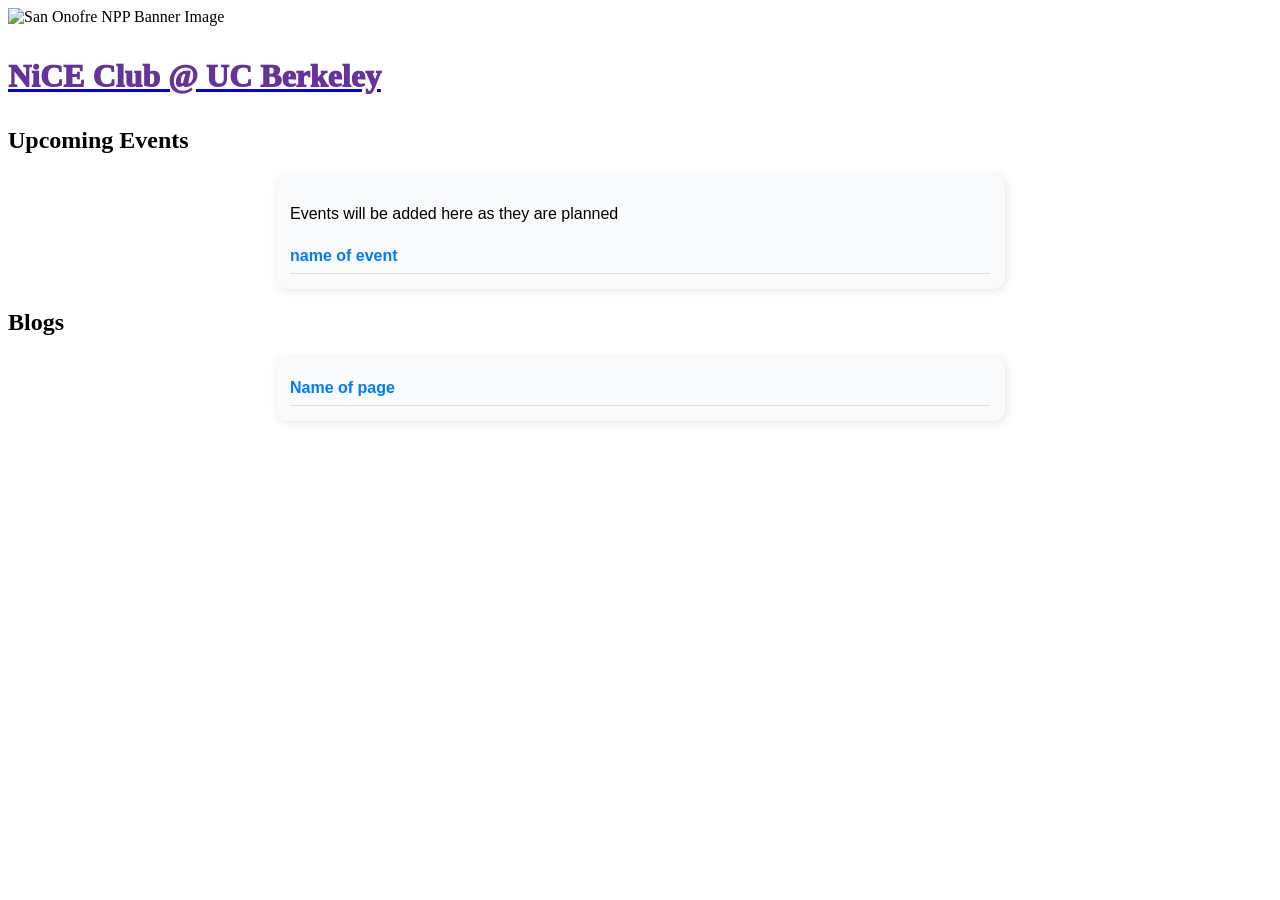
==== blog/blog-home.html @ b948d009 "first template" ====
<!DOCTYPE html>
<html lang="en-US">

<head>
<meta http-equiv="content-type" content="text/html; charset=UTF-8">
    <meta charset="UTF-8">
    <meta http-equiv="X-UA-Compatible" content="IE=edge">
    <meta name="viewport" content="width=device-width, initial-scale=1">


<!-- Begin Jekyll SEO tag v2.8.0 -->
<title>NiCE @ UC Berkeley</title>
<meta name="generator" content="Jekyll v3.10.0">
<meta property="og:title" content="NiCE club website">
<meta property="og:locale" content="en_US">
<meta name="description" content="Deploy a collection of PDFs to the internet as a webpage to make an accessible database.">
<meta property="og:description" content="Deploy a collection of PDFs to the internet as a webpage to make an accessible database.">
<link rel="canonical" href="https://conradbuck.github.io/nice-club/">
<meta property="og:url" content="https://conradbuck.github.io/nice-club/">
<meta property="og:site_name" content="nice-club">
<meta property="og:type" content="website">
<meta name="twitter:card" content="summary">
<meta property="twitter:title" content="NiCE club website">
<script type="application/ld+json">
{"@context":"https://schema.org","@type":"WebSite","description":"The website for the leading student organization for nuclear energy advocacy at Cal.","headline":"NiCE club website","name":"nice-club","url":"https://conradbuck.github.io/nice-club/"}</script>
<!-- End Jekyll SEO tag -->

<!-- <link rel="stylesheet" href="{{ 'css/style.css' | relative_url }}"> -->
<link rel="stylesheet" href="https://conradbuck.github.io/nice-club/css/style.css">
    <!-- start custom head snippets, customize with your own _includes/head-custom.html file -->

<!-- You can set your favicon here -->

<link rel="shortcut icon" type="image/x-icon" href="/nice-club/images/nice-logo.ico">

<!-- end custom head snippets -->

</head>

<body>
<div class="banner">
  <img src="https://conradbuck.github.io/nice-club/images/san-onofre.jpg" alt="San Onofre NPP Banner Image">
  </div>
<div class="container-lg px-3 my-5">
  <style>
    .blog-box {
      width: 700px;
      margin: 20px auto;
      padding: 15px;
      background-color: #f8f9fa;
      border-radius: 12px;
      box-shadow: 2px 2px 8px rgba(0, 0, 0, 0.1);
      font-family: Arial, sans-serif;
      margin-top: 20px;
    }
    .blog-box a {
      display: block;
      padding: 8px 0;
      color: #007bff;
      text-decoration: none;
      font-weight: bold;
      border-bottom: 1px solid #ddd;
    }
  </style>

  <h1><a href="https://githubACC.github.io/root-folder/">
    <p style="font-weight: 1000;color:rebeccapurple">NiCE Club @ UC Berkeley</p></a></h1>

  <h2>Upcoming Events</h2>
    <div class="blog-box">
      <p>Events will be added here as they are planned</p>
      <a href="./event-subfolder/blog.html">name of event</a>
    </div>
  <h2>Blogs</h2>
    <div class="blog-box">
      <a href="./page-subfolder/blog.html">Name of page</a>
      
    </div>


</body>
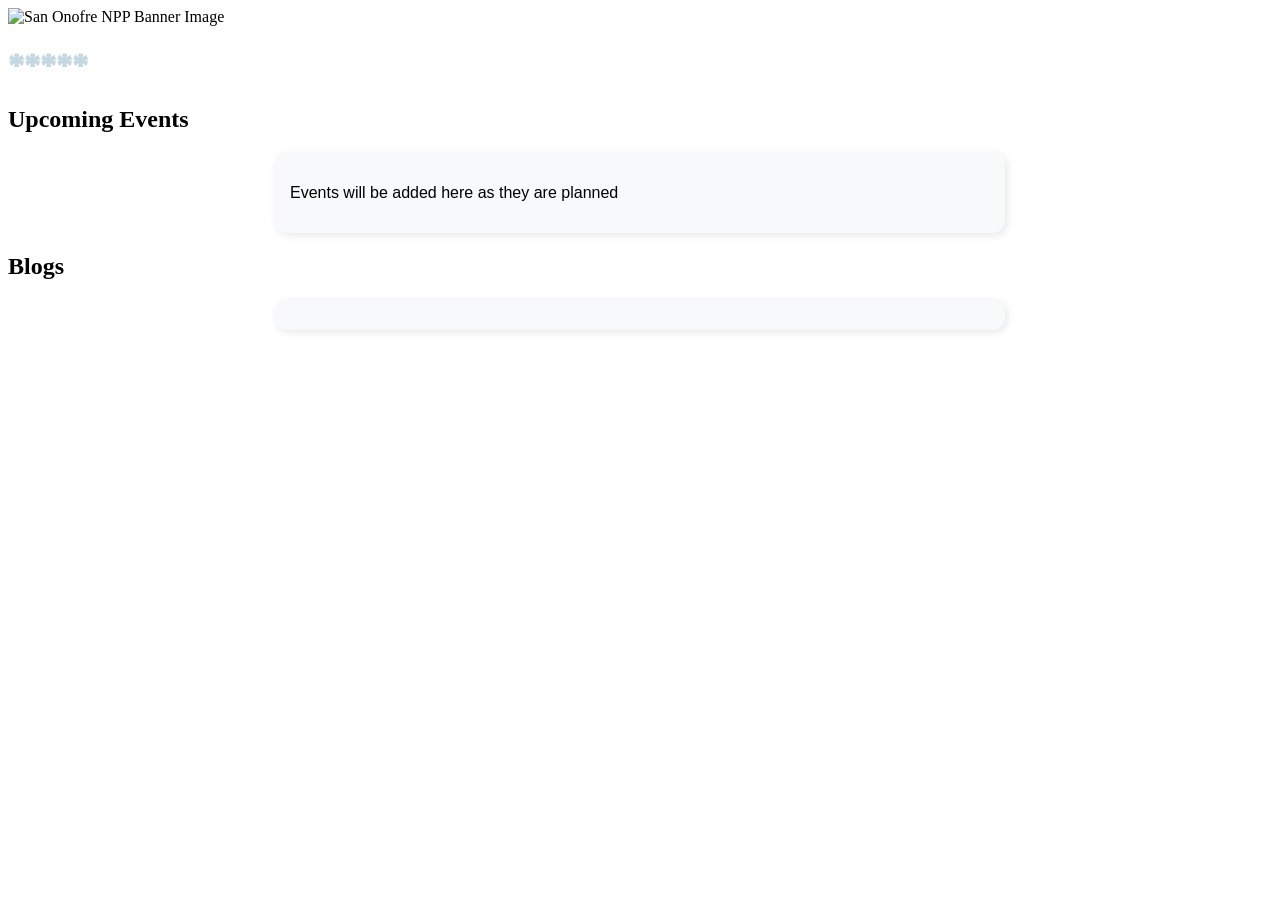
==== commit 760d3579: "blog-home.html - aid pre-rev made some preliminary revisions" ====
--- a/blog/blog-home.html
+++ b/blog/blog-home.html
@@ -1,81 +1,52 @@
 <!DOCTYPE html>
 <html lang="en-US">
+<head>
+  <meta http-equiv="content-type" content="text/html; charset=UTF-8">
+  <meta charset="UTF-8">
+  <meta http-equiv="X-UA-Compatible" content="IE=edge">
+  <meta name="viewport" content="width=device-width, initial-scale=1">
 
-<head>
-<meta http-equiv="content-type" content="text/html; charset=UTF-8">
-    <meta charset="UTF-8">
-    <meta http-equiv="X-UA-Compatible" content="IE=edge">
-    <meta name="viewport" content="width=device-width, initial-scale=1">
+  <title>*****</title>
 
-
-<!-- Begin Jekyll SEO tag v2.8.0 -->
-<title>NiCE @ UC Berkeley</title>
-<meta name="generator" content="Jekyll v3.10.0">
-<meta property="og:title" content="NiCE club website">
-<meta property="og:locale" content="en_US">
-<meta name="description" content="Deploy a collection of PDFs to the internet as a webpage to make an accessible database.">
-<meta property="og:description" content="Deploy a collection of PDFs to the internet as a webpage to make an accessible database.">
-<link rel="canonical" href="https://conradbuck.github.io/nice-club/">
-<meta property="og:url" content="https://conradbuck.github.io/nice-club/">
-<meta property="og:site_name" content="nice-club">
-<meta property="og:type" content="website">
-<meta name="twitter:card" content="summary">
-<meta property="twitter:title" content="NiCE club website">
-<script type="application/ld+json">
-{"@context":"https://schema.org","@type":"WebSite","description":"The website for the leading student organization for nuclear energy advocacy at Cal.","headline":"NiCE club website","name":"nice-club","url":"https://conradbuck.github.io/nice-club/"}</script>
-<!-- End Jekyll SEO tag -->
-
-<!-- <link rel="stylesheet" href="{{ 'css/style.css' | relative_url }}"> -->
-<link rel="stylesheet" href="https://conradbuck.github.io/nice-club/css/style.css">
-    <!-- start custom head snippets, customize with your own _includes/head-custom.html file -->
-
-<!-- You can set your favicon here -->
-
-<link rel="shortcut icon" type="image/x-icon" href="/nice-club/images/nice-logo.ico">
-
-<!-- end custom head snippets -->
-
+  <link rel="stylesheet" href="https://conradbuck.github.io/nice-club/css/style.css">
+  <link rel="shortcut icon" type="image/x-icon" href="/nice-club/images/nice-logo.ico">
 </head>
 
 <body>
-<div class="banner">
-  <img src="https://conradbuck.github.io/nice-club/images/san-onofre.jpg" alt="San Onofre NPP Banner Image">
+  <div class="banner">
+    <img src="https://conradbuck.github.io/nice-club/images/san-onofre.jpg" alt="San Onofre NPP Banner Image">
   </div>
-<div class="container-lg px-3 my-5">
-  <style>
-    .blog-box {
-      width: 700px;
-      margin: 20px auto;
-      padding: 15px;
-      background-color: #f8f9fa;
-      border-radius: 12px;
-      box-shadow: 2px 2px 8px rgba(0, 0, 0, 0.1);
-      font-family: Arial, sans-serif;
-      margin-top: 20px;
-    }
-    .blog-box a {
-      display: block;
-      padding: 8px 0;
-      color: #007bff;
-      text-decoration: none;
-      font-weight: bold;
-      border-bottom: 1px solid #ddd;
-    }
-  </style>
 
-  <h1><a href="https://githubACC.github.io/root-folder/">
-    <p style="font-weight: 1000;color:rebeccapurple">NiCE Club @ UC Berkeley</p></a></h1>
+  <div class="container-lg px-3 my-5">
+    <style>
+      .blog-box {
+        width: 700px;
+        margin: 20px auto;
+        padding: 15px;
+        background-color: #f8f9fa;
+        border-radius: 12px;
+        box-shadow: 2px 2px 8px rgba(0, 0, 0, 0.1);
+        font-family: Arial, sans-serif;
+        margin-top: 20px;
+      }
+      /* anchor styles are now moot since links are removed,
+         but any future links would use Columbia Blue */
+      .blog-box a {
+        color: #C4D8E2;
+      }
+    </style>
 
-  <h2>Upcoming Events</h2>
+    <h1 style="font-weight: 1000; color: #C4D8E2">*****</h1>
+
+    <h2>Upcoming Events</h2>
     <div class="blog-box">
       <p>Events will be added here as they are planned</p>
-      <a href="./event-subfolder/blog.html">name of event</a>
-    </div>
-  <h2>Blogs</h2>
-    <div class="blog-box">
-      <a href="./page-subfolder/blog.html">Name of page</a>
-      
     </div>
 
-
+    <h2>Blogs</h2>
+    <div class="blog-box">
+      <!-- no linked items -->
+    </div>
+  </div>
 </body>
+</html>
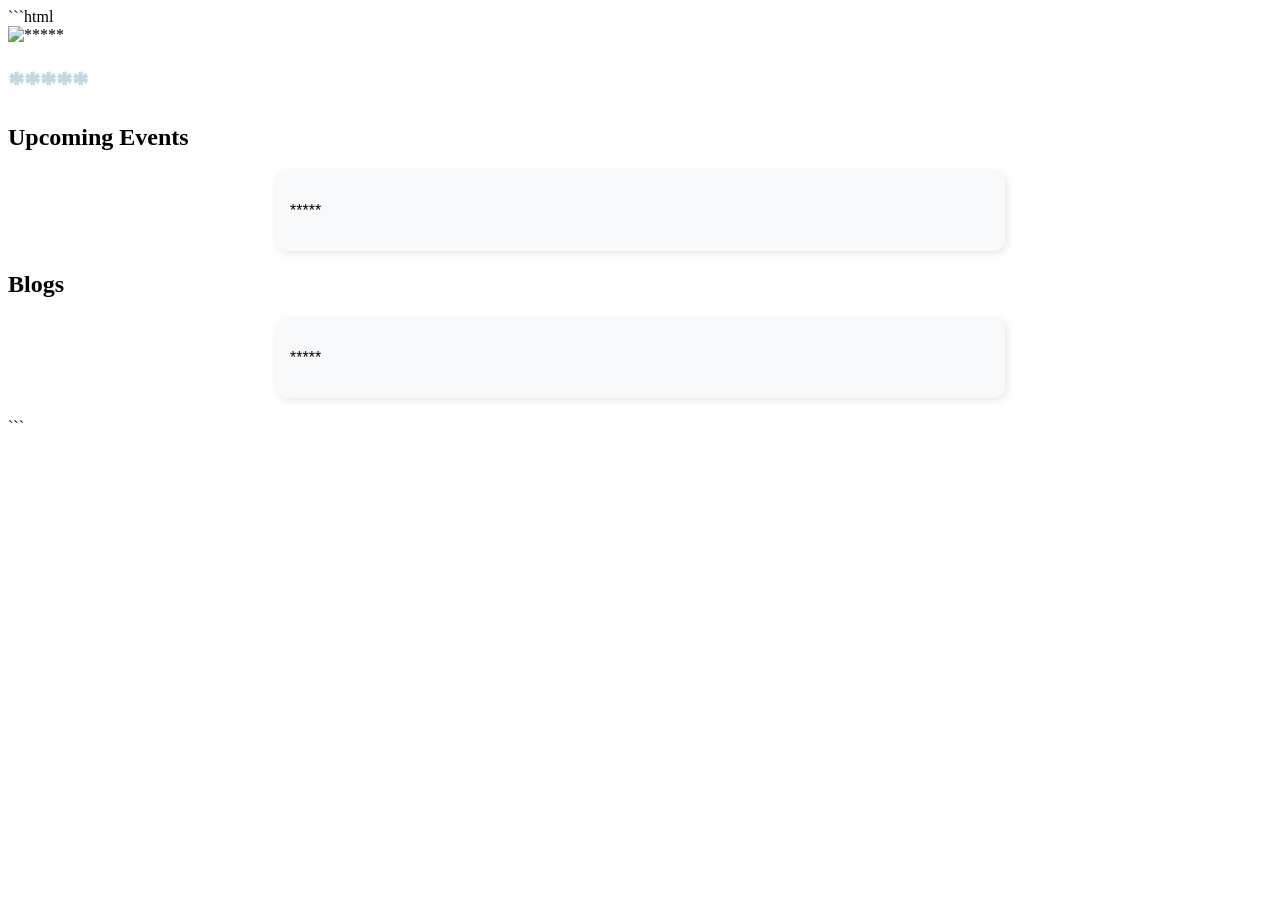
==== commit 4192cbb3: "blog-home.html aid2" ====
--- a/blog/blog-home.html
+++ b/blog/blog-home.html
@@ -1,3 +1,4 @@
+```html
 <!DOCTYPE html>
 <html lang="en-US">
 <head>
@@ -8,13 +9,13 @@
 
   <title>*****</title>
 
-  <link rel="stylesheet" href="https://conradbuck.github.io/nice-club/css/style.css">
+  <!-- removed external stylesheet reference -->
   <link rel="shortcut icon" type="image/x-icon" href="/nice-club/images/nice-logo.ico">
 </head>
 
 <body>
   <div class="banner">
-    <img src="https://conradbuck.github.io/nice-club/images/san-onofre.jpg" alt="San Onofre NPP Banner Image">
+    <img src="/nice-club/images/san-onofre.jpg" alt="*****">
   </div>
 
   <div class="container-lg px-3 my-5">
@@ -29,8 +30,7 @@
         font-family: Arial, sans-serif;
         margin-top: 20px;
       }
-      /* anchor styles are now moot since links are removed,
-         but any future links would use Columbia Blue */
+      /* future links will use Columbia Blue */
       .blog-box a {
         color: #C4D8E2;
       }
@@ -40,13 +40,14 @@
 
     <h2>Upcoming Events</h2>
     <div class="blog-box">
-      <p>Events will be added here as they are planned</p>
+      <p>*****</p>
     </div>
 
     <h2>Blogs</h2>
     <div class="blog-box">
-      <!-- no linked items -->
+      <p>*****</p>
     </div>
   </div>
 </body>
 </html>
+```
